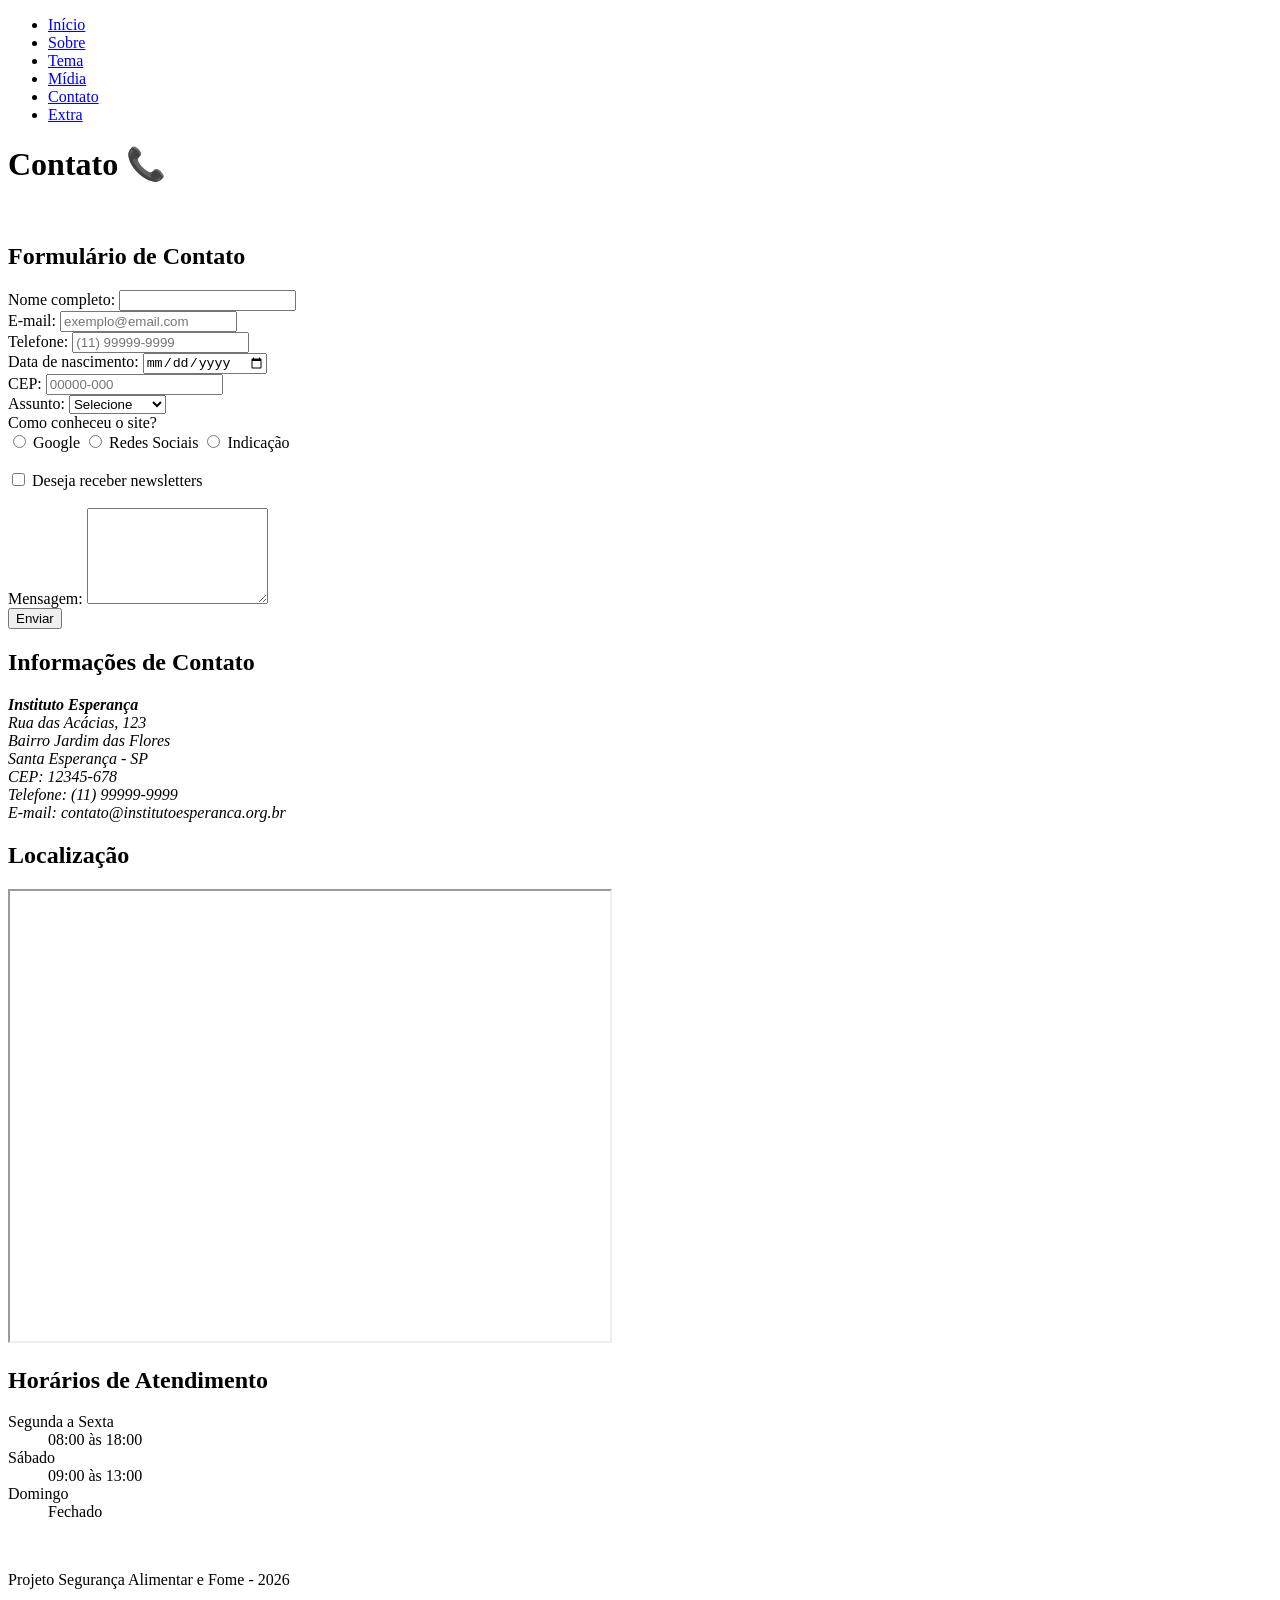
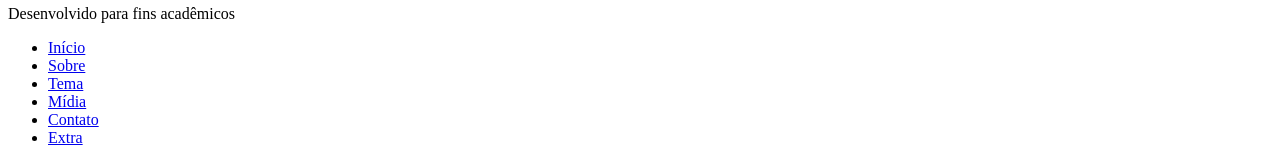
==== contato.html @ 26650171 "Merge branch 'main' of https://github.com/arthur-benevides/Trabalho-HTML-e-CSS-2Bm" ====
<!DOCTYPE html>
<html lang="pt-br">
<head>
    <meta charset="UTF-8">
    <meta name="viewport" content="width=device-width, initial-scale=1.0">
    <title>Contato</title>
    <link rel="preconnect" href="https://fonts.googleapis.com">
    <link rel="preconnect" href="https://fonts.gstatic.com" crossorigin>
    <link href="https://fonts.googleapis.com/css2?family=Special+Elite&display=swap" rel="stylesheet">
</head>
<body>
    <header>
        <nav>
            <ul>
                <li><a href="index.html">Início</a></li>
                <li><a href="sobre.html">Sobre</a></li>
                <li><a href="tema.html">Tema</a></li>
                <li><a href="midia.html">Mídia</a></li>
                <li><a href="contato.html">Contato</a></li>
                <li><a href="extra.html">Extra</a></li>
            </ul>
        </nav>
    </header>
    <main>
        <h1>Contato &#x1F4DE</h1> <br>
       
        <h2>Formulário de Contato</h2>

        <form action="#" method="post">

            <!-- Nome Completo -->
            <label for="nome">Nome completo:</label>
            <input
                type="text"
                id="nome"
                name="nome"
                required
                minlength="3"
                pattern="[A-Za-zÀ-ÿ\s]+"
                title="Digite apenas letras e espaços."
                oninput="this.value = this.value.replace(/[^A-Za-zÀ-ÿ\s]/g, '')"
            >
            <br>
    
            <!-- E-mail -->
            <label for="email">E-mail:</label>
            <input
                type="email"
                id="email"
                name="email"
                required
                pattern="[a-z0-9._%+-]+@[a-z0-9.-]+\.[a-z]{2,}$"
                title="Digite um e-mail válido."
                placeholder="exemplo@email.com"
            >
           <br>
            <!-- Telefone -->
            <label for="telefone">Telefone:</label>
            <input
                type="tel"
                id="telefone"
                name="telefone"
                placeholder="(11) 99999-9999"
                maxlength="15"
                pattern="\(\d{2}\)\s\d{4,5}-\d{4}"
                title="Formato: (11) 99999-9999"
                oninput="
                    let v = this.value.replace(/\D/g,'');
                    if(v.length > 11) v = v.slice(0,11);
    
                    if(v.length > 10){
                        v = v.replace(/^(\d{2})(\d{5})(\d{4}).*/, '($1) $2-$3');
                    } else {
                        v = v.replace(/^(\d{2})(\d{4})(\d{0,4}).*/, '($1) $2-$3');
                    }
    
                    this.value = v;
                "
            >
            <br>
            <!-- Data de Nascimento -->
            <label for="dataNascimento">Data de nascimento:</label>
            <input
                type="date"
                id="dataNascimento"
                name="dataNascimento"
            >
           <br>
            <!-- CEP -->
            <label for="cep">CEP:</label>
            <input
                type="text"
                id="cep"
                name="cep"
                placeholder="00000-000"
                maxlength="9"
                pattern="\d{5}-\d{3}"
                title="Formato: 00000-000"
                oninput="
                    let v = this.value.replace(/\D/g,'');
                    if(v.length > 8) v = v.slice(0,8);
                    v = v.replace(/^(\d{5})(\d)/, '$1-$2');
                    this.value = v;
                "
            >
        <br>
            <!-- Assunto -->
            <label for="assunto">Assunto:</label>
            <select id="assunto" name="assunto">
                <option value="">Selecione</option>
                <option value="denuncia">Denúncia</option>
                <option value="voluntariado">Voluntariado</option>
                <option value="parceria">Parceria</option>
                <option value="imprensa">Imprensa</option>
                <option value="outro">Outro</option>
            </select>
         <br>
            <!-- Como conheceu o site -->
            <label>Como conheceu o site?</label>
    
            <div class="radio-group">
                <input type="radio" id="google" name="origem" value="google">
                <label for="google">Google</label>
    
                <input type="radio" id="redes" name="origem" value="redes-sociais">
                <label for="redes">Redes Sociais</label>
    
                <input type="radio" id="indicacao" name="origem" value="indicacao">
                <label for="indicacao">Indicação</label>
            </div>
            <br>
            <!-- Newsletter -->
            <div class="checkbox-group">
                <input
                    type="checkbox"
                    id="newsletter"
                    name="newsletter"
                >
                <label for="newsletter">Deseja receber newsletters</label>
            </div>
           <br>
            <!-- Mensagem -->
            <label for="mensagem">Mensagem:</label>
            <textarea
                id="mensagem"
                name="mensagem"
                rows="6"
            ></textarea>
           <br>
            <!-- Botão -->
            <button type="submit">Enviar</button>
    
        </form>

        <h2>Informações de Contato</h2>

        <address>
            <strong>Instituto Esperança</strong><br>
            Rua das Acácias, 123<br>
            Bairro Jardim das Flores<br>
            Santa Esperança - SP<br>
            CEP: 12345-678<br>
            Telefone: (11) 99999-9999<br>
            E-mail: contato@institutoesperanca.org.br
        </address>
        
        <h2>Localização</h2>
        
        <iframe
            title="Mapa da localização do Instituto Esperança"
            src="https://www.google.com/maps?q=São+Paulo&output=embed"
            width="600"
            height="450"
            allowfullscreen>
        </iframe>
        
        <h2>Horários de Atendimento</h2>
        
        <dl>
            <dt>Segunda a Sexta</dt>
            <dd>08:00 às 18:00</dd>
        
            <dt>Sábado</dt>
            <dd>09:00 às 13:00</dd>
        
            <dt>Domingo</dt>
            <dd>Fechado</dd>
        </dl>
        <br>
    </main>
    <footer>
        <p>Projeto Segurança Alimentar e Fome - 2026</p>

        <p>Desenvolvido para fins acadêmicos</p>
        
        <nav>
            <ul>
                <li><a href="index.html">Início</a></li>
                <li><a href="sobre.html">Sobre</a></li>
                <li><a href="tema.html">Tema</a></li>
                <li><a href="midia.html">Mídia</a></li>
                <li><a href="contato.html">Contato</a></li>
                <li><a href="extra.html">Extra</a></li>
            </ul>
        </nav>
        <p> <!--COLOCAR AS FONTES UTILIZADAS--></p>
    </footer>
</body>
</html>
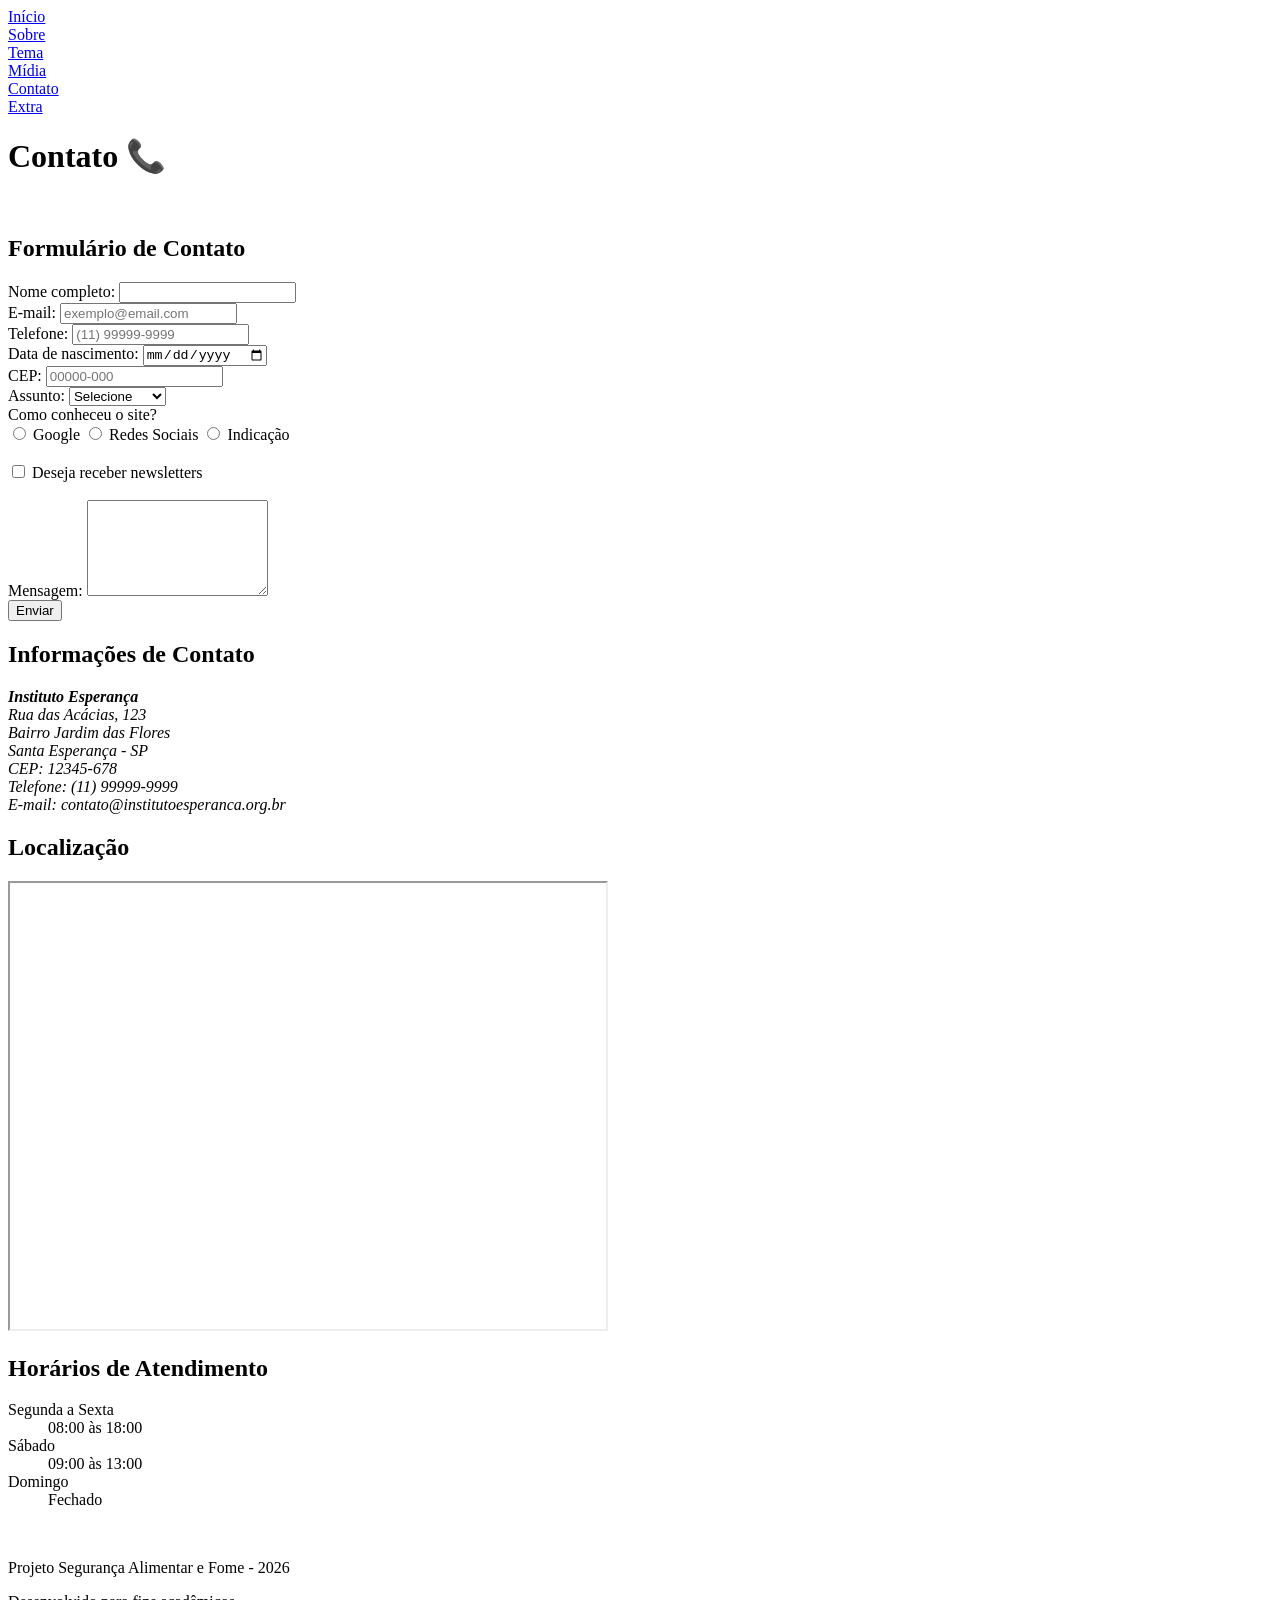
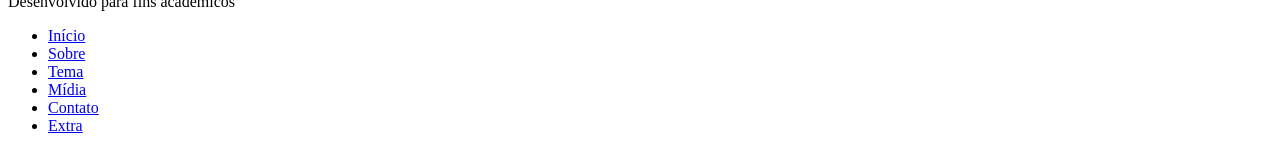
==== commit a650741e: "commit ajustei menu nav e adicionei algumas coisas no estilo.css" ====
--- a/contato.html
+++ b/contato.html
@@ -4,21 +4,21 @@
     <meta charset="UTF-8">
     <meta name="viewport" content="width=device-width, initial-scale=1.0">
     <title>Contato</title>
+
     <link rel="preconnect" href="https://fonts.googleapis.com">
     <link rel="preconnect" href="https://fonts.gstatic.com" crossorigin>
     <link href="https://fonts.googleapis.com/css2?family=Special+Elite&display=swap" rel="stylesheet">
+  <link rel="stylesheet" href="CSS/estilo.css">
 </head>
 <body>
     <header>
         <nav>
-            <ul>
-                <li><a href="index.html">Início</a></li>
-                <li><a href="sobre.html">Sobre</a></li>
-                <li><a href="tema.html">Tema</a></li>
-                <li><a href="midia.html">Mídia</a></li>
-                <li><a href="contato.html">Contato</a></li>
-                <li><a href="extra.html">Extra</a></li>
-            </ul>
+          <a href="index.html">Início <br></a>
+            <a href="sobre.html">Sobre <br></a>
+            <a href="tema.html">Tema <br></a>
+            <a href="midia.html">Mídia <br></a>
+            <a href="contato.html">Contato <br></a>
+            <a href="extra.html">Extra <br></a>
         </nav>
     </header>
     <main>
--- a/CSS/estilo.css
+++ b/CSS/estilo.css
@@ -0,0 +1,25 @@
+/* ===============================================================================
+      Estilo.CSS - Nome do Site
+      Tema: Segurança Almentar e Fome
+      Grupo: Arthur Benevides, Artur Andrade, Davi Ramos, Miguel Ferreira e Willian Paz
+   ============================================================================ */
+
+   /* === 1. VARIÁVEIS GLOBAIS ===*/
+   :root{
+    --cor-primaria: #F57C00; 
+    --cor-secundaria: #FBC02D;
+    --cor-acento: #DE0D0D;
+    --cor-fundo: #FFFFFF;  
+    --cor-texto: #424242; 
+
+    --fonte-título: 'Special Elite', serif
+   }
+
+   h1 {font-family:Georgia, 'Times New Roman', Times, serif}
+
+   /* === 2. RESET E CONFIGURAÇÕES GERAIS ===*/
+   *{
+      margin: 1;
+      padding: 1;
+      box-sizing: border-box;
+   }
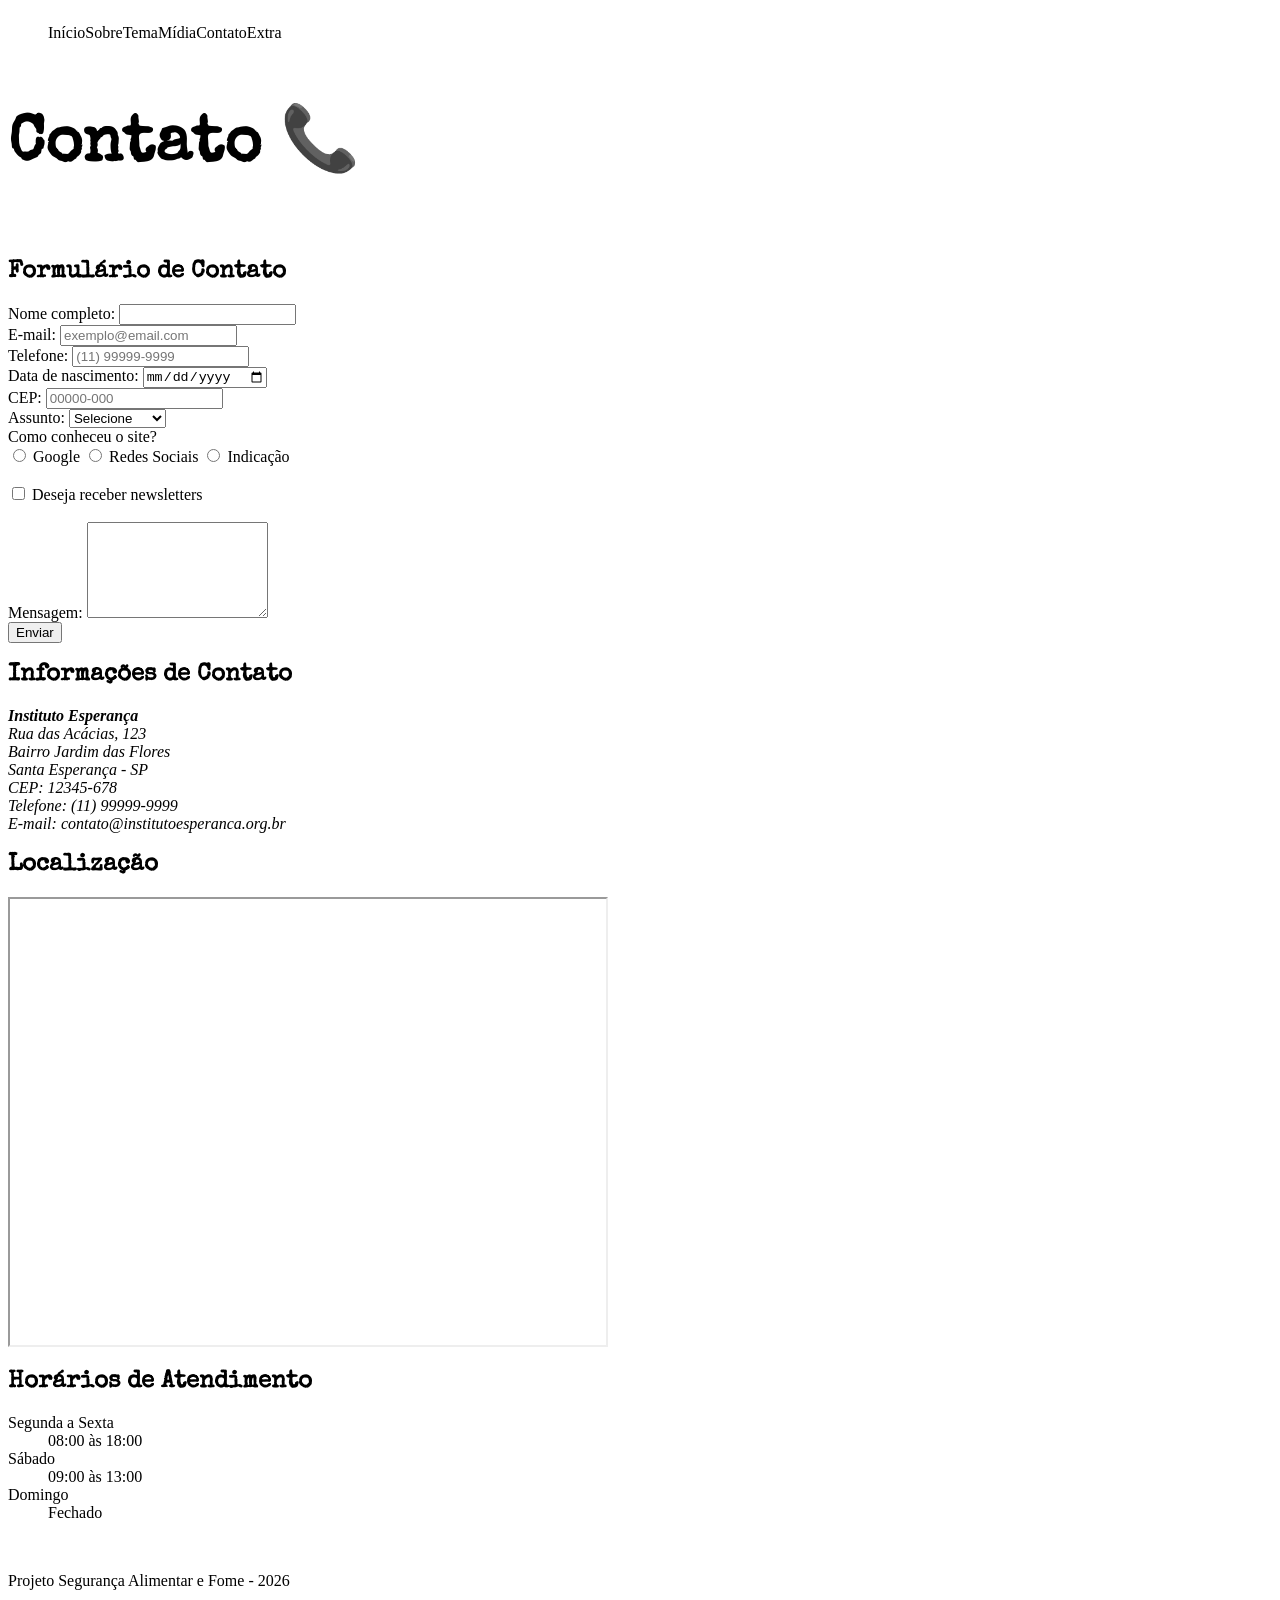
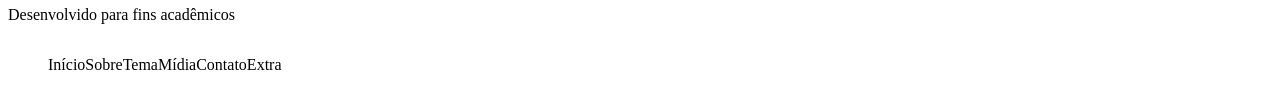
==== commit 41de1da7: "commit 5 não lembro" ====
--- a/contato.html
+++ b/contato.html
@@ -13,13 +13,14 @@
 <body>
     <header>
         <nav>
-          <a href="index.html">Início <br></a>
-            <a href="sobre.html">Sobre <br></a>
-            <a href="tema.html">Tema <br></a>
-            <a href="midia.html">Mídia <br></a>
-            <a href="contato.html">Contato <br></a>
-            <a href="extra.html">Extra <br></a>
-        </nav>
+           <ul>
+                <li><a href="index.html">Início</a></li>
+                <li><a href="sobre.html">Sobre</a></li>
+                <li><a href="tema.html">Tema </a></li>
+                <li><a href="midia.html">Mídia</a></li>
+                <li><a href="contato.html">Contato</a></li>
+                <li><a href="extra.html">Extra</a></li>
+            </ul>
     </header>
     <main>
         <h1>Contato &#x1F4DE</h1> <br>
--- a/CSS/estilo.css
+++ b/CSS/estilo.css
@@ -22,4 +22,55 @@
       margin: 1;
       padding: 1;
       box-sizing: border-box;
-   }+   }
+   /* === 3. TIPOGRAFIA ===*/
+   h1, h2, h3, h4{
+      font-family: var(--fonte-título);
+   }
+
+   h1{
+      font-size: clamp(2rem, 5vw, 4rem);
+   }
+
+   p{
+      margin-bottom: 1rem;
+   }
+
+   /* === 4. COMPONENTES REUTILIZÁVEIS ===*/
+   .botao{
+      background-color: cor var(--cor-primaria);
+      color: white;
+      padding: 12px 24px;
+      border-radius: 8px;
+      text-decoration: none;
+   }
+
+   .card{
+      background: white;
+      border-radius: 10px;
+      padding: 20px;
+   }
+
+   /* === 5. CABEÇALHO E NAVEGAÇÃO ===*/
+   header{
+      background-color: cor var(--cor-primaria);
+   }
+
+   nav{
+      display: flex;
+      justify-content: space-between;
+      align-items: center;
+   }
+
+   nav ul{
+      display: flex;
+      list-style: none;
+   }
+
+   nav a{
+      color: cor var(--cor-texto);
+      text-decoration: none;
+   }
+
+   /* === 6. HOME ===*/
+   .hero{min-height: 80vh;}
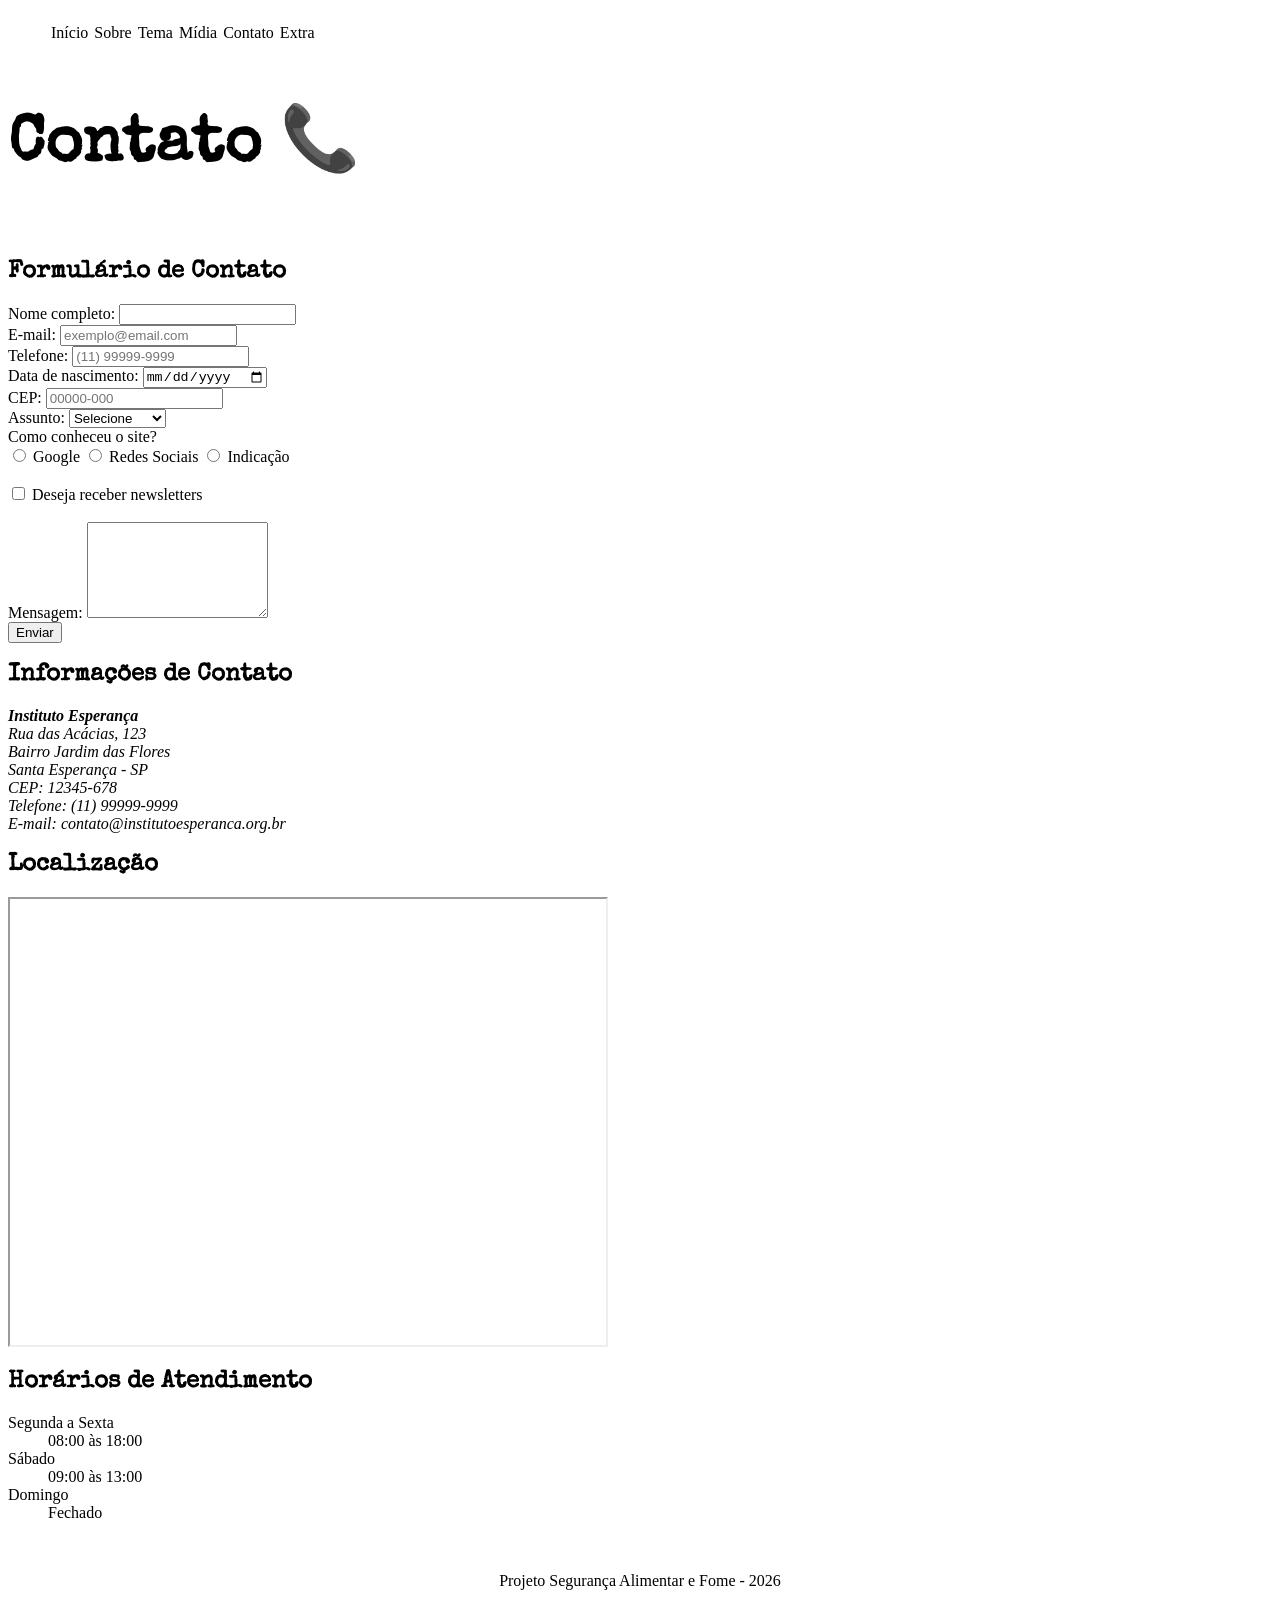
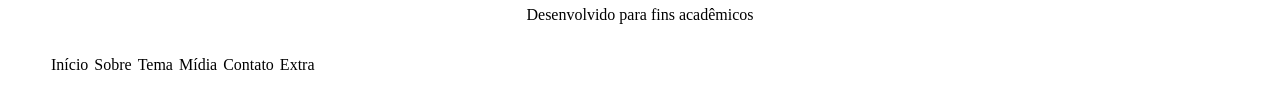
==== commit f5d9cedf: "commit 7 adiciona favicon" ====
--- a/contato.html
+++ b/contato.html
@@ -4,6 +4,7 @@
     <meta charset="UTF-8">
     <meta name="viewport" content="width=device-width, initial-scale=1.0">
     <title>Contato</title>
+    <link rel="shortcut icon" href= "Galeria/Imagens/favicon.ico" type="image/x-icon">
 
     <link rel="preconnect" href="https://fonts.googleapis.com">
     <link rel="preconnect" href="https://fonts.gstatic.com" crossorigin>
--- a/CSS/estilo.css
+++ b/CSS/estilo.css
@@ -45,7 +45,7 @@
       text-decoration: none;
    }
 
-   .card{
+   .cards{
       background: white;
       border-radius: 10px;
       padding: 20px;
@@ -70,7 +70,25 @@
    nav a{
       color: cor var(--cor-texto);
       text-decoration: none;
+      padding: 3px;
    }
 
    /* === 6. HOME ===*/
-   .hero{min-height: 80vh;}+   .hero{min-height: 80vh;}
+
+   /* === 7. SOBRE ===*/
+   /* === 8. TEMA ===*/
+   /* === 9. MÍDIA ===*/
+   /* === 10. CONTATO ===*/
+   /* === 11. EXTRA ===*/
+   /* === 12. RODAPÉ ===*/
+   footer{
+      text-align: center;
+   }
+
+   /* === 13. RESPONSIVIDADE ===*/
+   @media(max-widht: 768px) {
+      nav{
+         flex-direction: column;
+      }
+   }
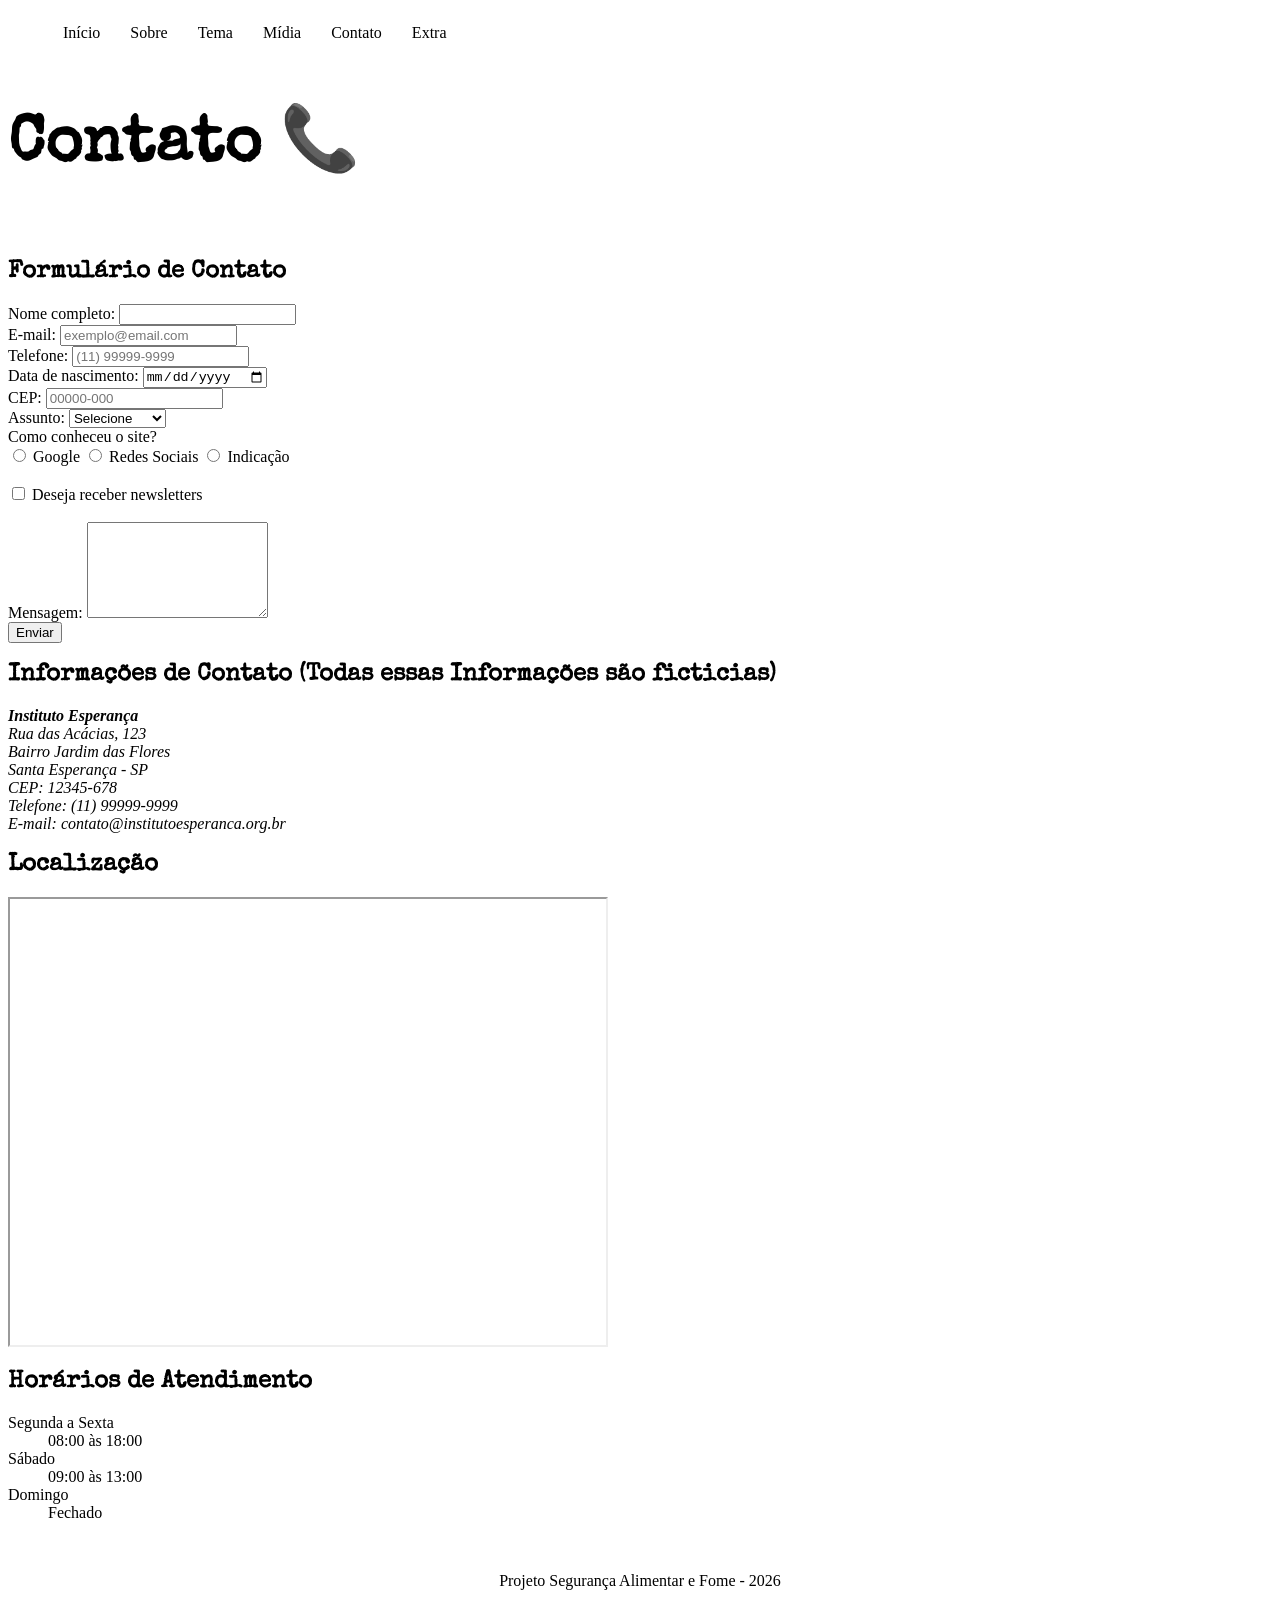
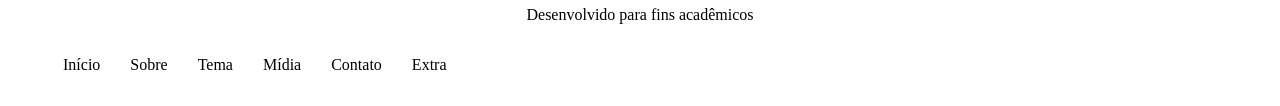
==== commit 49b1731e: "commit 7 CSS index, contato e midia" ====
--- a/contato.html
+++ b/contato.html
@@ -9,7 +9,7 @@
     <link rel="preconnect" href="https://fonts.googleapis.com">
     <link rel="preconnect" href="https://fonts.gstatic.com" crossorigin>
     <link href="https://fonts.googleapis.com/css2?family=Special+Elite&display=swap" rel="stylesheet">
-  <link rel="stylesheet" href="CSS/estilo.css">
+    <link rel="stylesheet" href="CSS/estilo.css">
 </head>
 <body>
     <header>
@@ -107,16 +107,18 @@
             >
         <br>
             <!-- Assunto -->
-            <label for="assunto">Assunto:</label>
-            <select id="assunto" name="assunto">
-                <option value="">Selecione</option>
-                <option value="denuncia">Denúncia</option>
-                <option value="voluntariado">Voluntariado</option>
-                <option value="parceria">Parceria</option>
-                <option value="imprensa">Imprensa</option>
-                <option value="outro">Outro</option>
-            </select>
-         <br>
+            <div class="assunto">
+                <label for="assunto">Assunto:</label>
+                <select id="assunto" name="assunto">
+                    <option value="">Selecione</option>
+                    <option value="denuncia">Denúncia</option>
+                    <option value="voluntariado">Voluntariado</option>
+                    <option value="parceria">Parceria</option>
+                    <option value="imprensa">Imprensa</option>
+                    <option value="outro">Outro</option>
+                </select>
+                         <br>
+            </div>
             <!-- Como conheceu o site -->
             <label>Como conheceu o site?</label>
     
@@ -154,7 +156,7 @@
     
         </form>
 
-        <h2>Informações de Contato</h2>
+        <h2>Informações de Contato (Todas essas Informações são ficticias)</h2>
 
         <address>
             <strong>Instituto Esperança</strong><br>
@@ -169,7 +171,7 @@
         <h2>Localização</h2>
         
         <iframe
-            title="Mapa da localização do Instituto Esperança"
+            title="Mapa da localização do Segurança ALimentar e Fome"
             src="https://www.google.com/maps?q=São+Paulo&output=embed"
             width="600"
             height="450"
--- a/CSS/estilo.css
+++ b/CSS/estilo.css
@@ -7,10 +7,11 @@
    /* === 1. VARIÁVEIS GLOBAIS ===*/
    :root{
     --cor-primaria: #F57C00; 
-    --cor-secundaria: #FBC02D;
-    --cor-acento: #DE0D0D;
+    --cor-secundaria: #fbc02d;
+    --cor-acento: rgb(222, 13, 13);
     --cor-fundo: #FFFFFF;  
     --cor-texto: #424242; 
+    --cor-destaque: #FFD54F;
 
     --fonte-título: 'Special Elite', serif
    }
@@ -46,10 +47,23 @@
    }
 
    .cards{
-      background: white;
+      display: grid;
+      grid-template-columns: repeat(auto-fill, minmax(250px, 1fr));
+      gap: 20px;
+      margin: 30px 0;
+   }
+
+   .card{
+
+      background-color:var(--cor-secundaria);
       border-radius: 10px;
       padding: 20px;
+      transition: transform 0.3s ease;
    }
+
+   .card:hover {
+    transform: translateY(-5px);
+}
 
    /* === 5. CABEÇALHO E NAVEGAÇÃO ===*/
    header{
@@ -70,7 +84,14 @@
    nav a{
       color: cor var(--cor-texto);
       text-decoration: none;
-      padding: 3px;
+      padding: 10px 15px;
+      border-radius: 5px;
+      transition: 0.3s;
+   }
+
+   nav a:hover{
+      background-color: var(--cor-acento);
+     /* color: var(--cor-acento);*/
    }
 
    /* === 6. HOME ===*/
@@ -79,12 +100,47 @@
    /* === 7. SOBRE ===*/
    /* === 8. TEMA ===*/
    /* === 9. MÍDIA ===*/
+   .galeria{
+      display: grid;
+      grid-template-columns: 1fr 1fr;
+      gap: 20px;
+   }
+
+   .galeria figure{
+      margin: 0;
+   }
+
+   .galeria img{
+      width: 100%;
+      height: 350px;
+      overflow: hidden;
+      object-fit: cover;
+      border-radius: 10px;
+      transition: transform 0.5s ease;
+   }
+
+   .galeria img:hover{
+      transform: scale(1.1);
+   }
    /* === 10. CONTATO ===*/
+   input:focus,
+   textarea:focus,
+   select:focus{
+      outline: none;
+      border: 3px solid var(--cor-secundaria);
+      box-shadow: 0 0 5px rgb(202, 145, 1)
+   }
+
+   button:focus{
+      background-color: var(--cor-acento);
+      color: cor var(--cor-acento);
+   }
    /* === 11. EXTRA ===*/
    /* === 12. RODAPÉ ===*/
    footer{
       text-align: center;
    }
+
 
    /* === 13. RESPONSIVIDADE ===*/
    @media(max-widht: 768px) {
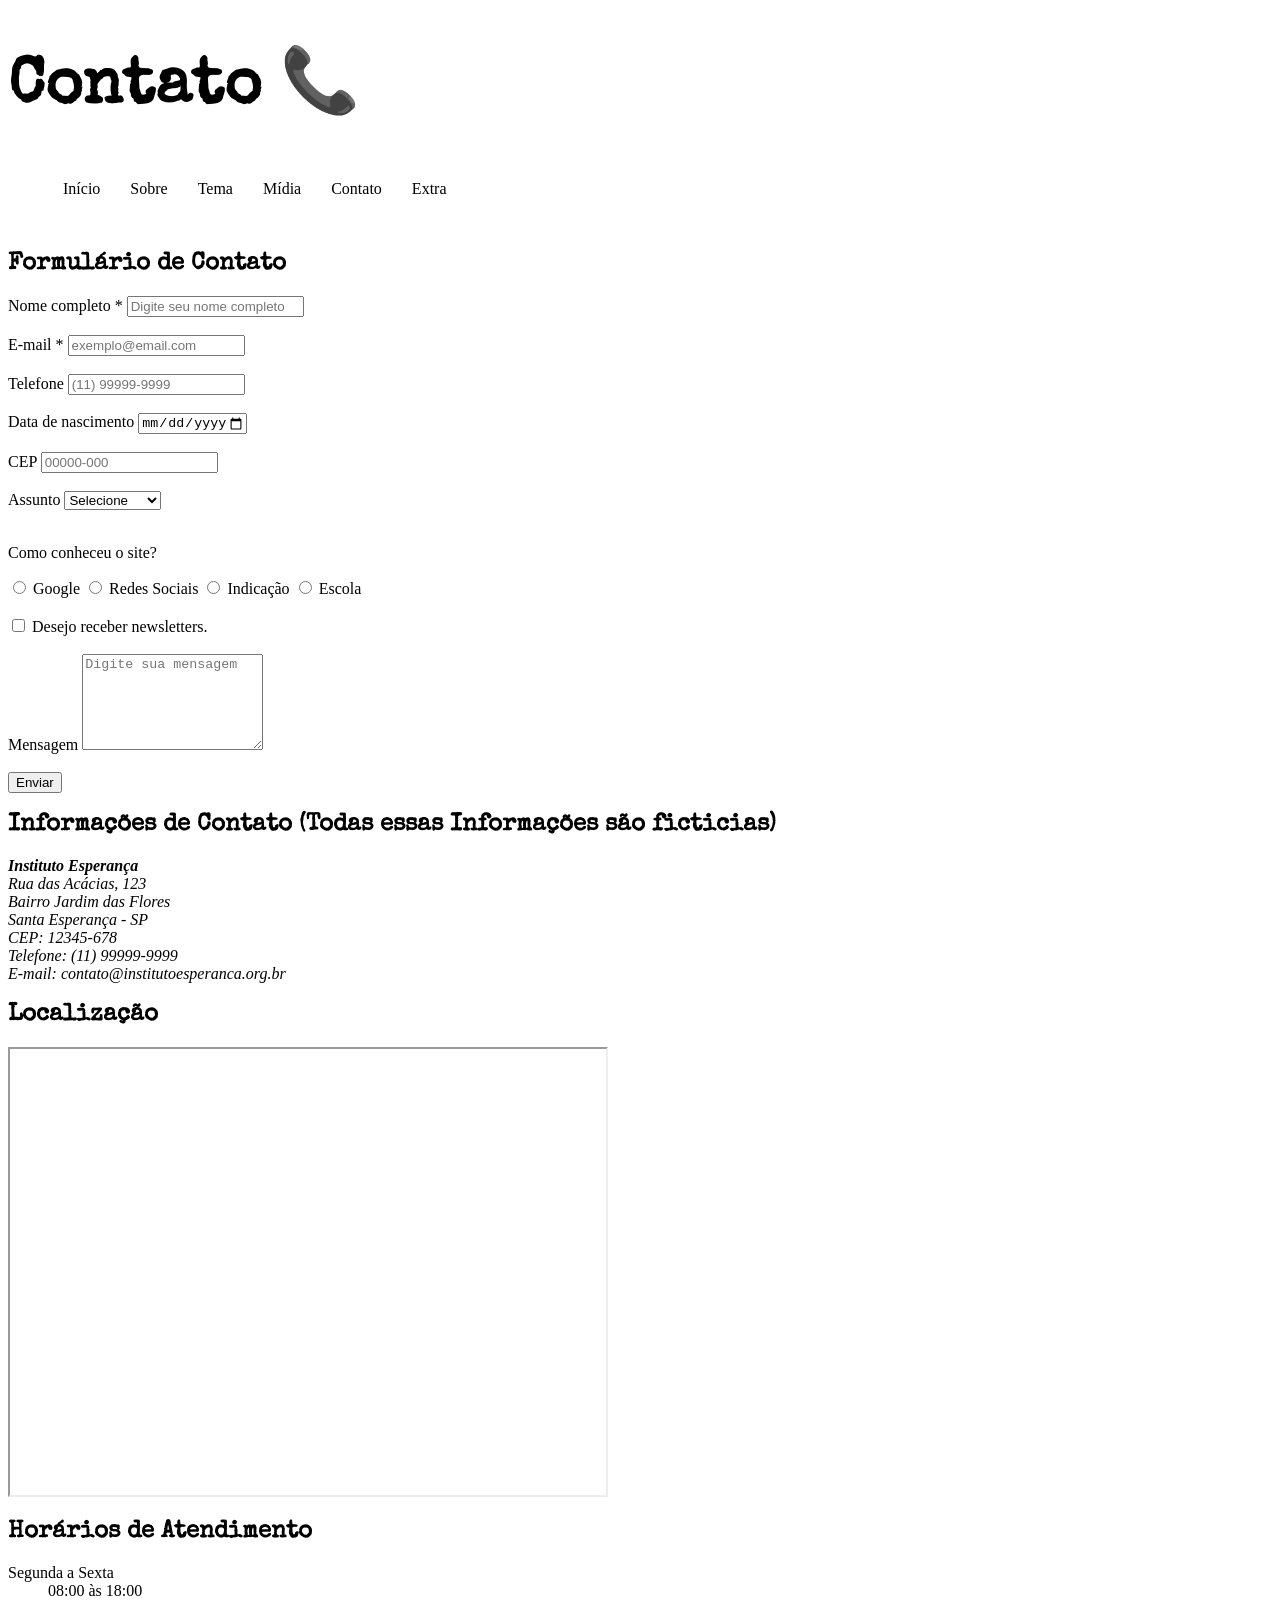
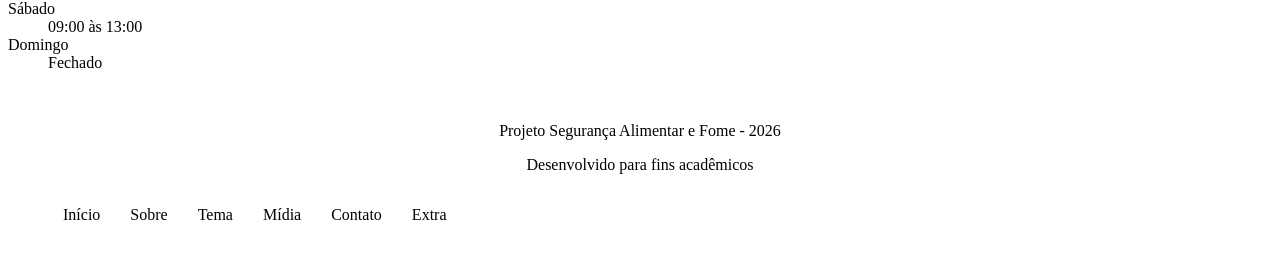
==== commit 712e9dd1: "commit 9 extra.html alterações no contato.html" ====
--- a/contato.html
+++ b/contato.html
@@ -13,148 +13,25 @@
 </head>
 <body>
     <header>
+
+        <h1>Contato &#x1F4DE</h1> 
+
         <nav>
            <ul>
-                <li><a href="index.html">Início</a></li>
-                <li><a href="sobre.html">Sobre</a></li>
-                <li><a href="tema.html">Tema </a></li>
-                <li><a href="midia.html">Mídia</a></li>
-                <li><a href="contato.html">Contato</a></li>
-                <li><a href="extra.html">Extra</a></li>
+                <li><a href="index.html">Início <br></a></li>
+                <li><a href="sobre.html">Sobre <br></a></li>
+                <li><a href="tema.html">Tema <br></a></li>
+                <li><a href="midia.html">Mídia <br></a></li>
+                <li><a href="contato.html">Contato <br></a></li>
+                <li><a href="extra.html">Extra <br></a></li>
             </ul>
     </header>
     <main>
-        <h1>Contato &#x1F4DE</h1> <br>
+        <br>
        
         <h2>Formulário de Contato</h2>
 
-        <form action="#" method="post">
-
-            <!-- Nome Completo -->
-            <label for="nome">Nome completo:</label>
-            <input
-                type="text"
-                id="nome"
-                name="nome"
-                required
-                minlength="3"
-                pattern="[A-Za-zÀ-ÿ\s]+"
-                title="Digite apenas letras e espaços."
-                oninput="this.value = this.value.replace(/[^A-Za-zÀ-ÿ\s]/g, '')"
-            >
-            <br>
-    
-            <!-- E-mail -->
-            <label for="email">E-mail:</label>
-            <input
-                type="email"
-                id="email"
-                name="email"
-                required
-                pattern="[a-z0-9._%+-]+@[a-z0-9.-]+\.[a-z]{2,}$"
-                title="Digite um e-mail válido."
-                placeholder="exemplo@email.com"
-            >
-           <br>
-            <!-- Telefone -->
-            <label for="telefone">Telefone:</label>
-            <input
-                type="tel"
-                id="telefone"
-                name="telefone"
-                placeholder="(11) 99999-9999"
-                maxlength="15"
-                pattern="\(\d{2}\)\s\d{4,5}-\d{4}"
-                title="Formato: (11) 99999-9999"
-                oninput="
-                    let v = this.value.replace(/\D/g,'');
-                    if(v.length > 11) v = v.slice(0,11);
-    
-                    if(v.length > 10){
-                        v = v.replace(/^(\d{2})(\d{5})(\d{4}).*/, '($1) $2-$3');
-                    } else {
-                        v = v.replace(/^(\d{2})(\d{4})(\d{0,4}).*/, '($1) $2-$3');
-                    }
-    
-                    this.value = v;
-                "
-            >
-            <br>
-            <!-- Data de Nascimento -->
-            <label for="dataNascimento">Data de nascimento:</label>
-            <input
-                type="date"
-                id="dataNascimento"
-                name="dataNascimento"
-            >
-           <br>
-            <!-- CEP -->
-            <label for="cep">CEP:</label>
-            <input
-                type="text"
-                id="cep"
-                name="cep"
-                placeholder="00000-000"
-                maxlength="9"
-                pattern="\d{5}-\d{3}"
-                title="Formato: 00000-000"
-                oninput="
-                    let v = this.value.replace(/\D/g,'');
-                    if(v.length > 8) v = v.slice(0,8);
-                    v = v.replace(/^(\d{5})(\d)/, '$1-$2');
-                    this.value = v;
-                "
-            >
-        <br>
-            <!-- Assunto -->
-            <div class="assunto">
-                <label for="assunto">Assunto:</label>
-                <select id="assunto" name="assunto">
-                    <option value="">Selecione</option>
-                    <option value="denuncia">Denúncia</option>
-                    <option value="voluntariado">Voluntariado</option>
-                    <option value="parceria">Parceria</option>
-                    <option value="imprensa">Imprensa</option>
-                    <option value="outro">Outro</option>
-                </select>
-                         <br>
-            </div>
-            <!-- Como conheceu o site -->
-            <label>Como conheceu o site?</label>
-    
-            <div class="radio-group">
-                <input type="radio" id="google" name="origem" value="google">
-                <label for="google">Google</label>
-    
-                <input type="radio" id="redes" name="origem" value="redes-sociais">
-                <label for="redes">Redes Sociais</label>
-    
-                <input type="radio" id="indicacao" name="origem" value="indicacao">
-                <label for="indicacao">Indicação</label>
-            </div>
-            <br>
-            <!-- Newsletter -->
-            <div class="checkbox-group">
-                <input
-                    type="checkbox"
-                    id="newsletter"
-                    name="newsletter"
-                >
-                <label for="newsletter">Deseja receber newsletters</label>
-            </div>
-           <br>
-            <!-- Mensagem -->
-            <label for="mensagem">Mensagem:</label>
-            <textarea
-                id="mensagem"
-                name="mensagem"
-                rows="6"
-            ></textarea>
-           <br>
-            <!-- Botão -->
-            <button type="submit">Enviar</button>
-    
-        </form>
+         <form action="#" method="post"> <label for="nome">Nome completo *</label> <input type="text" id="nome" name="nome" placeholder="Digite seu nome completo" required minlength="3" pattern="[A-Za-zÀ-ÿ\s]+" > <br><br> <label for="email">E-mail *</label> <input type="email" id="email" name="email" placeholder="exemplo@email.com" required > <br><br> <label for="telefone">Telefone</label> <input type="tel" id="telefone" name="telefone" placeholder="(11) 99999-9999" pattern="\(\d{2}\)\s\d{5}-\d{4}" > <br><br> <label for="dataNascimento">Data de nascimento</label> <input type="date" id="dataNascimento" name="dataNascimento" min="1900-01-01" max="2026-12-31" > <br><br> <label for="cep">CEP</label> <input type="text" id="cep" name="cep" placeholder="00000-000" pattern="[0-9]{5}-[0-9]{3}" maxlength="9" > <br><br> <label for="assunto">Assunto</label> <select id="assunto" name="assunto"> <option value="">Selecione</option> <option value="denuncia">Denúncia</option> <option value="voluntariado">Voluntariado</option> <option value="parceria">Parceria</option> <option value="imprensa">Imprensa</option> <option value="outro">Outro</option> </select> <br><br> <p>Como conheceu o site?</p> <input type="radio" id="google" name="origem" value="google"> <label for="google">Google</label> <input type="radio" id="redes" name="origem" value="redes"> <label for="redes">Redes Sociais</label> <input type="radio" id="indicacao" name="origem" value="indicacao"> <label for="indicacao">Indicação</label> <input type="radio" id="escola" name="origem" value="escola"> <label for="escola">Escola</label> <br><br> <input type="checkbox" id="newsletter" name="newsletter" > <label for="newsletter"> Desejo receber newsletters. </label> <br><br> <label for="mensagem">Mensagem</label> <textarea id="mensagem" name="mensagem" rows="6" placeholder="Digite sua mensagem" ></textarea> <br><br> <button type="submit">Enviar</button> </form>
 
         <h2>Informações de Contato (Todas essas Informações são ficticias)</h2>
 
--- a/CSS/estilo.css
+++ b/CSS/estilo.css
@@ -95,7 +95,63 @@
    }
 
    /* === 6. HOME ===*/
-   .hero{min-height: 80vh;}
+   .hero{min-height: 80vh;
+   
+   background-image: 
+   linear-gradient(--cor-primaria), (cor var(--cor-secundaria)), (cor var(--cor-acento)), url(../Galeria/Imagens/Hero.jpg);
+   background-size: cover;
+   background-position: center;
+   display: flex;
+   align-items: center;
+   padding: 80px;
+}
+
+   .hero-conteudo{
+      max-width: 650px;
+   }
+
+   .subtitulo{
+      color: cor var(--cor-texto);
+      font-size: 1.2rem;
+      text-transform: uppercase;
+      margin-bottom: 20px;
+   }
+
+   .hero h1{
+      color: cor var(--cor-texto);
+      font-size: 4rem;
+      margin-bottom: 25px;
+      line-height: 1.2;
+   }
+
+   .descricao{
+      color: var(--cor-texto);
+      font-size: 1.2rem;
+      line-height: 1.8;
+      margin-bottom: 40px;
+   }
+
+   .botao{
+      display: inline-block;
+      background-color: var(--cor-destaque);
+      color: cor var(--cor-acento);
+      padding: 15px 35px;
+      text-decoration: none;
+      border-radius: 8px;
+      font-weight: bold;
+      transition: 0.3s;
+   }
+
+   .botao:hover{
+      background-color: var(--cor-acento);
+      color: var(--cor-destaque);
+      transform: translateY(-3px);
+   }
+
+   .logo{
+      width: 30px;
+      height: 30px
+   }
 
    /* === 7. SOBRE ===*/
    /* === 8. TEMA ===*/
@@ -121,6 +177,12 @@
 
    .galeria img:hover{
       transform: scale(1.1);
+   }
+
+   .video{
+      display: grid;
+      grid-template-columns: 1fr 1fr;
+      border-radius: 10px;
    }
    /* === 10. CONTATO ===*/
    input:focus,
@@ -136,6 +198,53 @@
       color: cor var(--cor-acento);
    }
    /* === 11. EXTRA ===*/
+   .cards1{
+      display: grid;
+      grid-template-columns: repeat(auto-fill, minmax(250px, 1fr));
+      gap: 20px;
+      margin: 30px 0;
+   }
+
+    .card1{
+      background-color:cor var(--cor-fundo);
+      border-radius: 10px;
+      padding: 20px;
+      box-shadow: 0 0 5px rgb(202, 145, 1) ;
+      transition: transform 0.3s ease;
+   }
+
+   .card1:hover {
+    transform: translateY(-5px);
+   }
+
+   .glossario{
+      width: 100%;
+      border-collapse: collapse;
+   }
+
+   .glossario th,
+   .glossario td{
+      border: 1px solid #ccc;
+      padding: 12px;
+   }
+
+   .glossario th{
+      background-color: var(--cor-acento);
+      color: white;
+   }
+
+   .glossario tr:nth-child(even){
+      background-color: var(--cor-primaria);
+   }
+
+   .glossario tr:nth-child(odd){
+      background-color: var(--cor-secundaria);
+   }
+
+   a[target="_blank"]::after {
+    content: " ↗";
+    font-size: 0.8em;
+   }
    /* === 12. RODAPÉ ===*/
    footer{
       text-align: center;
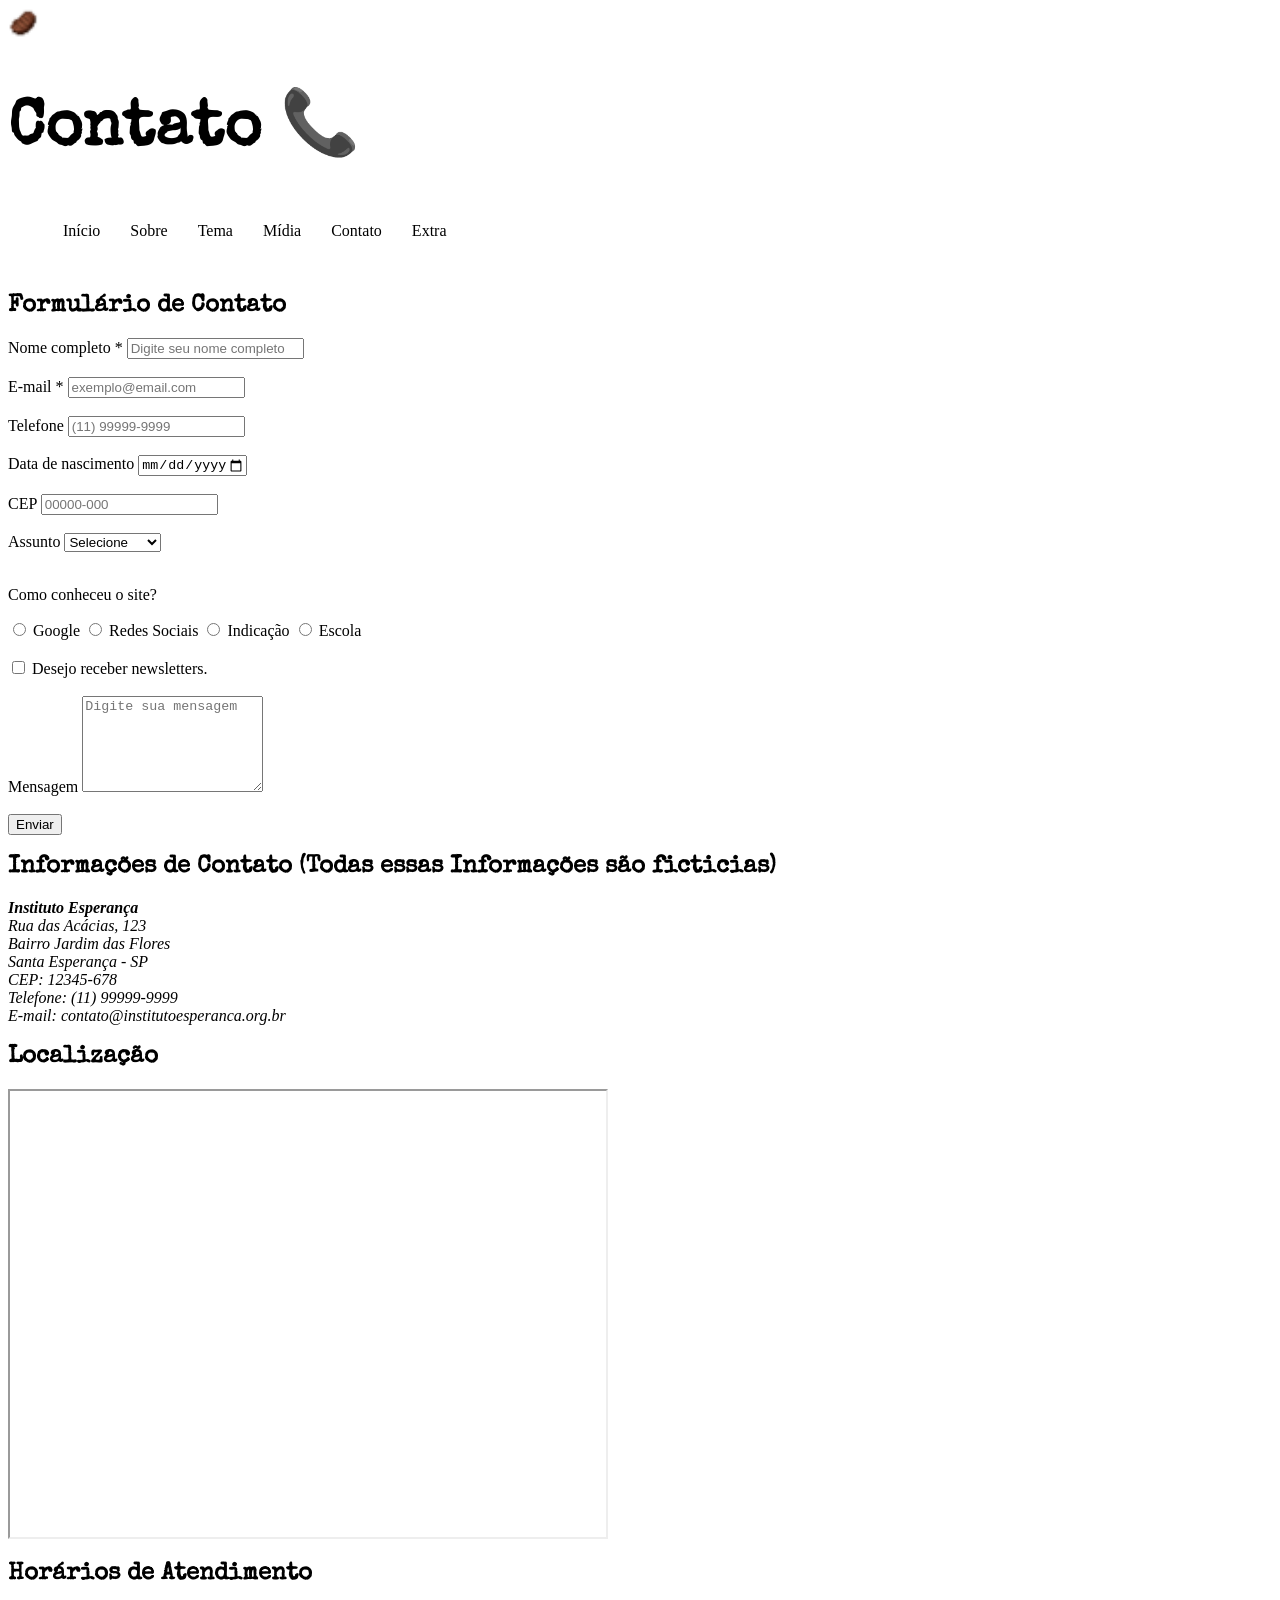
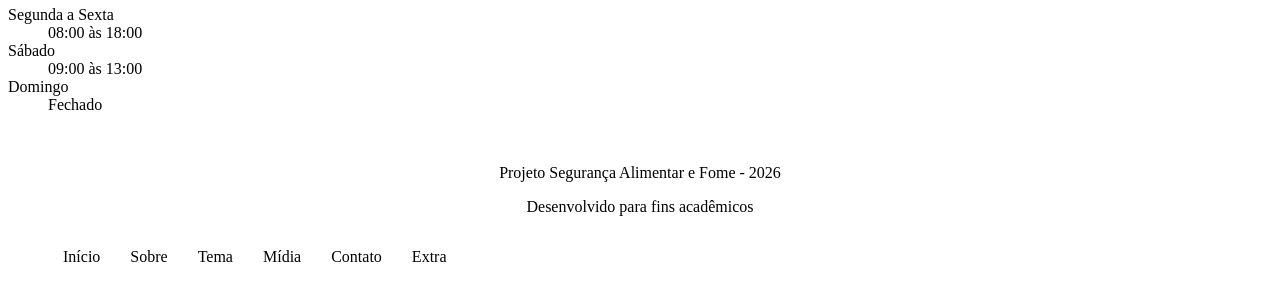
==== commit b4a46369: "commit 12 sei mais de nada" ====
--- a/contato.html
+++ b/contato.html
@@ -13,7 +13,7 @@
 </head>
 <body>
     <header>
-
+        <img src="Galeria/Imagens/Logo.png" alt="Logo do Site" class="logo">
         <h1>Contato &#x1F4DE</h1> 
 
         <nav>
--- a/CSS/estilo.css
+++ b/CSS/estilo.css
@@ -9,7 +9,7 @@
     --cor-primaria: #F57C00; 
     --cor-secundaria: #fbc02d;
     --cor-acento: rgb(222, 13, 13);
-    --cor-fundo: #FFFFFF;  
+    --cor-fundo: #FFFF;  
     --cor-texto: #424242; 
     --cor-destaque: #FFD54F;
 
@@ -95,12 +95,12 @@
    }
 
    /* === 6. HOME ===*/
-   .hero{min-height: 80vh;
-   
-   background-image: 
-   linear-gradient(--cor-primaria), (cor var(--cor-secundaria)), (cor var(--cor-acento)), url(../Galeria/Imagens/Hero.jpg);
+   .hero{
+   min-height: 80vh;  
+   background-image: url(../Galeria/Imagens/Adobe\ Express\ -\ file.jpg);
    background-size: cover;
    background-position: center;
+   background-repeat: no-repeat;
    display: flex;
    align-items: center;
    padding: 80px;
@@ -155,6 +155,37 @@
 
    /* === 7. SOBRE ===*/
    /* === 8. TEMA ===*/
+   .layout{
+    display: grid;
+    grid-template-columns: 1fr 280px;
+    gap: 30px;  
+   }
+
+   aside{
+      position: sticky;
+      top: 20px;
+      height: fit-content;
+      background: var(--cor-secundaria);
+      padding: 20px;
+      border-radius: 10px;
+      box-shadow: 0 2px 8px rgba(0,0,0,0.1);
+   }
+
+   blockquote{
+      background-color: #f8f8f8;
+      border-left: 6px solid var(--cor-acento);
+      padding: 20px;
+      margin: 30px 0;
+      font-style: italic;
+      border-radius: 8px;
+   }
+
+   .autor{
+      text-align: right;
+      font-weight: bold;
+      color: #555;
+      margin-top: 10px;
+   }
    /* === 9. MÍDIA ===*/
    .galeria{
       display: grid;
